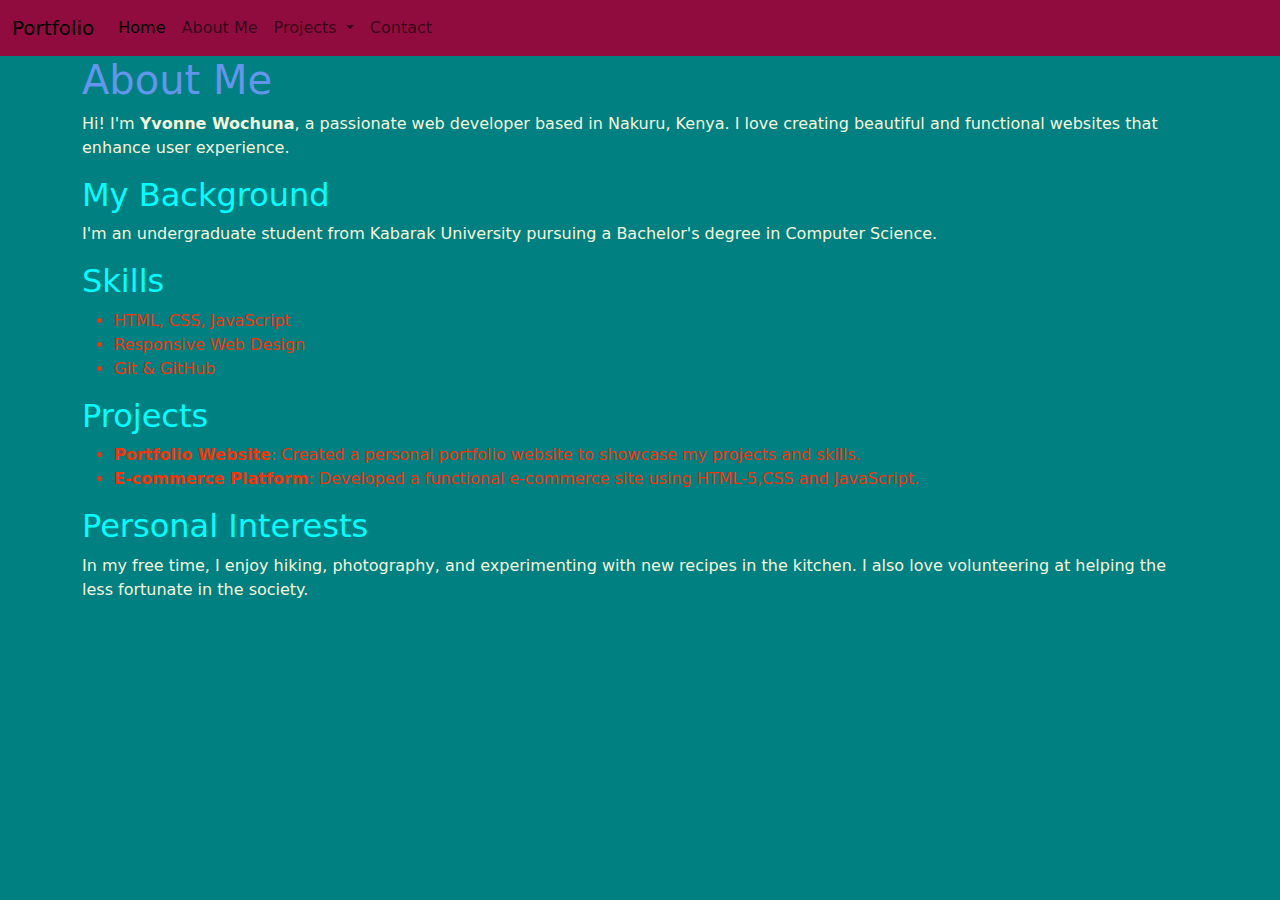
==== aboutme.html @ 8f0798bb "init" ====
<!DOCTYPE html>
<html lang="en">
<head>
    <meta charset="UTF-8">
    <title>Home</title>
</head>



    <link href="https://cdn.jsdelivr.net/npm/bootstrap@5.3.3/dist/css/bootstrap.min.css" rel="stylesheet" integrity="sha384-QWTKZyjpPEjISv5WaRU9OFeRpok6YctnYmDr5pNlyT2bRjXh0JMhjY6hW+ALEwIH" crossorigin="anonymous">
    <link rel="stylesheet" href="css/spicy.css">
    <link rel="stylesheet" href="css/aboutme.css">
</head>

<body>

<!--navbar-->
<nav class="navbar navbar-expand-lg bg-body-tertiary">
  <div class="container-fluid">
    <a class="navbar-brand" href="#">Portfolio</a>
    <button class="navbar-toggler" type="button" data-bs-toggle="collapse" data-bs-target="#navbarSupportedContent" aria-controls="navbarSupportedContent" aria-expanded="false" aria-label="Toggle navigation">
      <span class="navbar-toggler-icon"></span>
    </button>
    <div class="collapse navbar-collapse" id="navbarSupportedContent">
      <ul class="navbar-nav me-auto mb-2 mb-lg-0">
        <li class="nav-item">
          <a class="nav-link active" aria-current="page" href="index.html">Home</a>
        </li>
        <li class="nav-item">
          <a class="nav-link" href="aboutme.html">About Me</a>
        </li>
        <li class="nav-item dropdown">
          <a class="nav-link dropdown-toggle" href="projects.html" role="button" data-bs-toggle="dropdown" aria-expanded="false">
            Projects
          </a>
          <ul class="dropdown-menu">
            <li><a class="dropdown-item" href="first.html">HTML CSS</a></li>
            <li><a class="dropdown-item" href="second.html">PHP</a></li>
              <li><a class="dropdown-item" href="third.html">JavaScript</a></li>
          </ul>
        </li>
        <li class="nav-item">
          <a class="nav-link" href="contact.html">Contact</a>
        </li>
      </ul>
    </div>
  </div>
</nav>


<div class="container">
    <h1>About Me</h1>
    <p>Hi! I'm <strong>Yvonne Wochuna</strong>, a passionate web developer based in Nakuru, Kenya. I love creating beautiful and functional websites that enhance user experience.</p>

    <h2>My Background</h2>
    <p>I'm an undergraduate student from Kabarak University pursuing a Bachelor's degree in Computer Science.</p>

    <h2>Skills</h2>
    <ul>
        <li>HTML, CSS, JavaScript</li>
        <li>Responsive Web Design</li>
        <li>Git & GitHub</li>
    </ul>

    <h2>Projects</h2>
    <ul>
        <li><strong>Portfolio Website</strong>: Created a personal portfolio website to showcase my projects and skills.</li>
        <li><strong>E-commerce Platform</strong>: Developed a functional e-commerce site using HTML-5,CSS and JavaScript.</li>
    </ul>

    <h2>Personal Interests</h2>
    <p>In my free time, I enjoy hiking, photography, and experimenting with new recipes in the kitchen. I also love volunteering at helping the less fortunate in the society.</p>




<script src="https://cdn.jsdelivr.net/npm/bootstrap@5.3.3/dist/js/bootstrap.bundle.min.js" integrity="sha384-YvpcrYf0tY3lHB60NNkmXc5s9fDVZLESaAA55NDzOxhy9GkcIdslK1eN7N6jIeHz" crossorigin="anonymous"></script>
</body>
</html>
---- css/spicy.css ----
body{
    background-color: teal;
}
.navbar {
    background-color: #900C3F!important;
}
.navbar-nav .nav-link:hover {
    background-color: pink;
    color: #5f151e;
}
.dropdown-menu {
    background-color: #f63207;
}
.dropdown-menu .dropdown-item:hover {
    background-color: #5f151e;
    color: black;
}
.profile-photo {
    width: 150px;
    height: auto;
    border-radius: 50%;
    margin-bottom: 20px;
}
---- css/aboutme.css ----
.container h1{
    color: cornflowerblue;
}
.container h2{
    color: aqua;
}
p{
    color: beige;
}
li{
    color: #f63207;
}
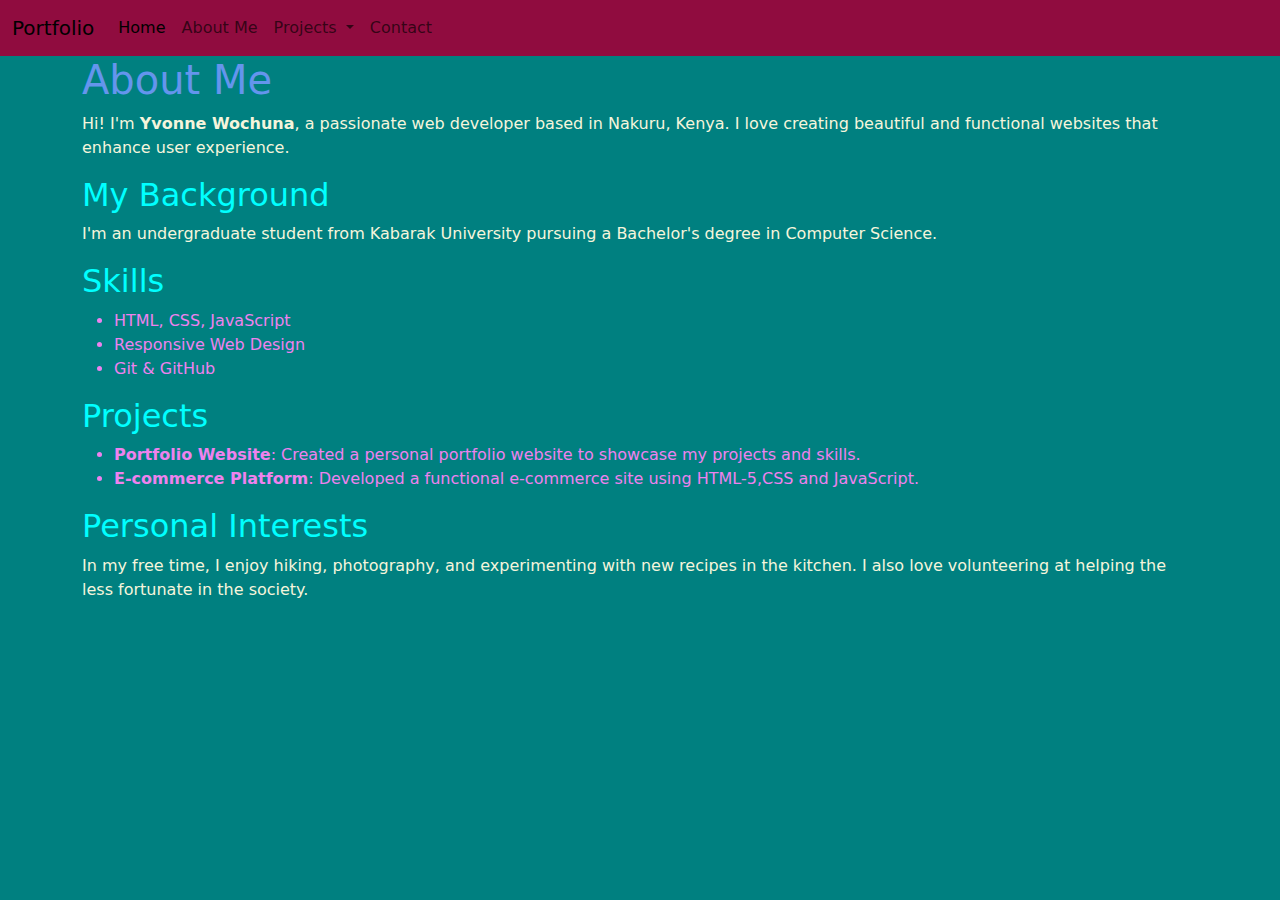
==== commit 2a4fd048: "updates" ====
--- a/aboutme.html
+++ b/aboutme.html
@@ -37,7 +37,6 @@
           <ul class="dropdown-menu">
             <li><a class="dropdown-item" href="first.html">HTML CSS</a></li>
             <li><a class="dropdown-item" href="second.html">PHP</a></li>
-              <li><a class="dropdown-item" href="third.html">JavaScript</a></li>
           </ul>
         </li>
         <li class="nav-item">
--- a/css/aboutme.css
+++ b/css/aboutme.css
@@ -8,5 +8,5 @@
     color: beige;
 }
 li{
-    color: #f63207;
+    color: violet;
 }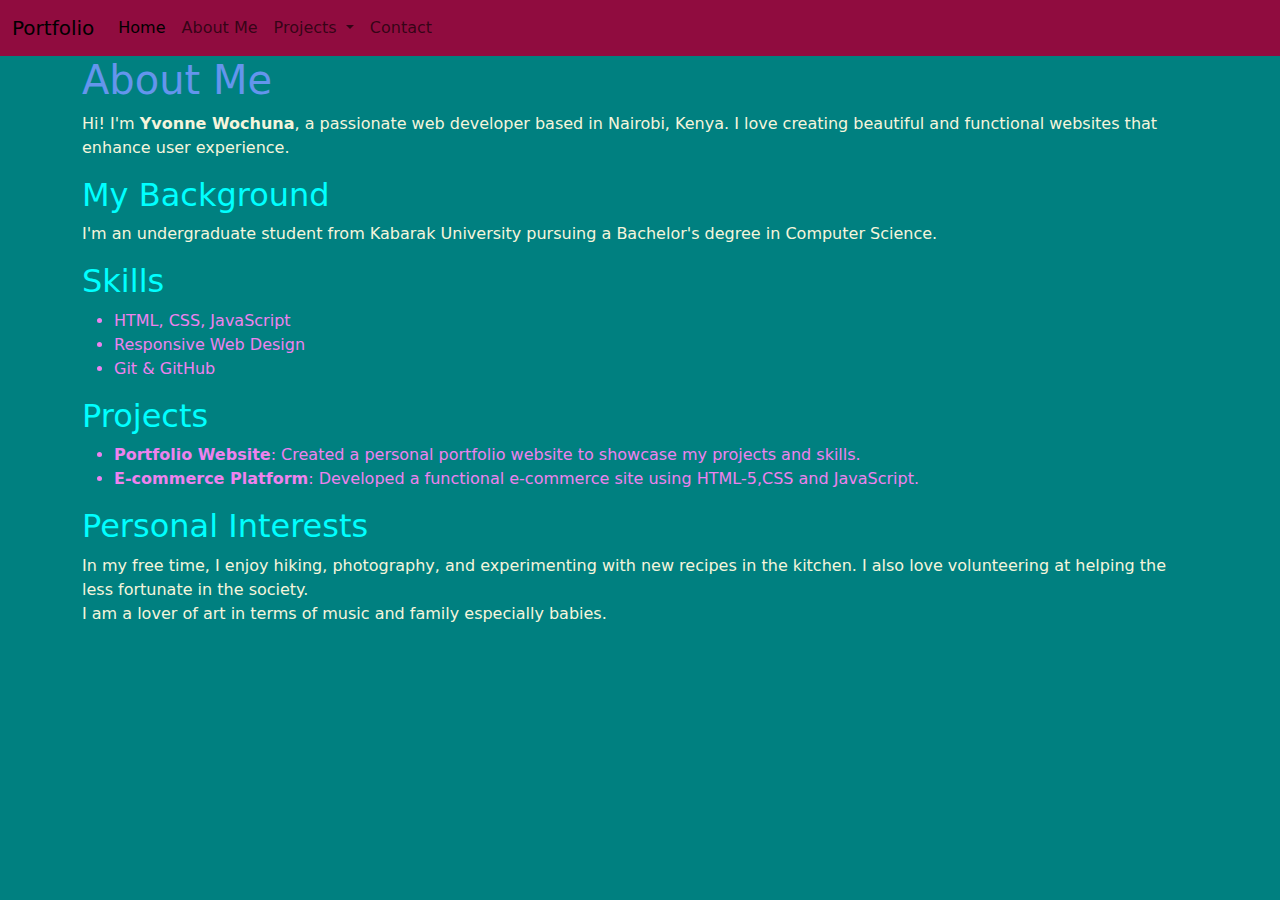
==== commit 54a66b4a: "about me" ====
--- a/aboutme.html
+++ b/aboutme.html
@@ -50,7 +50,7 @@
 
 <div class="container">
     <h1>About Me</h1>
-    <p>Hi! I'm <strong>Yvonne Wochuna</strong>, a passionate web developer based in Nakuru, Kenya. I love creating beautiful and functional websites that enhance user experience.</p>
+    <p>Hi! I'm <strong>Yvonne Wochuna</strong>, a passionate web developer based in Nairobi, Kenya. I love creating beautiful and functional websites that enhance user experience.</p>
 
     <h2>My Background</h2>
     <p>I'm an undergraduate student from Kabarak University pursuing a Bachelor's degree in Computer Science.</p>
@@ -69,7 +69,9 @@
     </ul>
 
     <h2>Personal Interests</h2>
-    <p>In my free time, I enjoy hiking, photography, and experimenting with new recipes in the kitchen. I also love volunteering at helping the less fortunate in the society.</p>
+    <p>In my free time, I enjoy hiking, photography, and experimenting with new recipes in the kitchen. I also love volunteering at helping the less fortunate in the society.<br>
+      I am a lover of art in terms of music and family especially babies.</p>
+
 
 
 
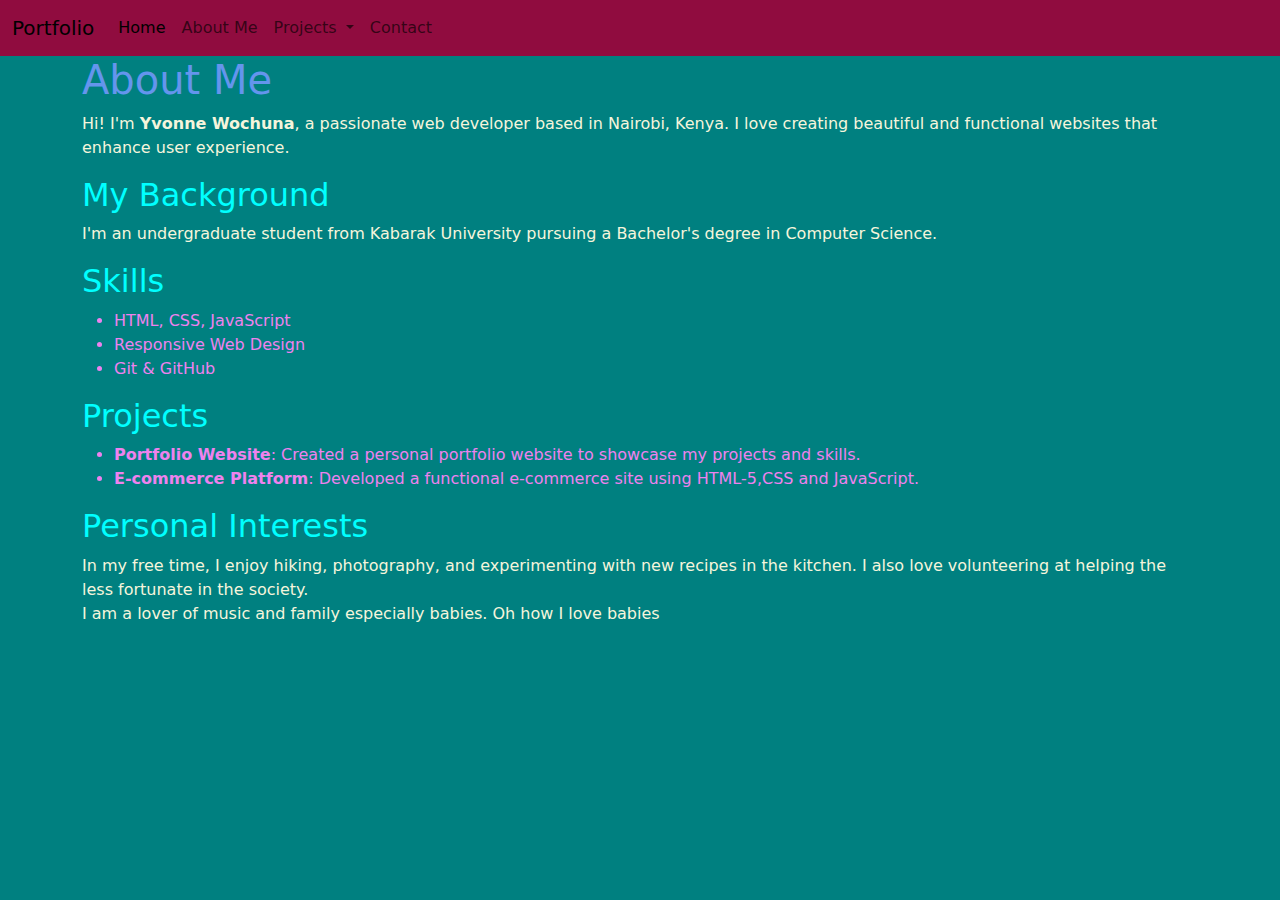
==== commit b80deebf: "about me paragraph" ====
--- a/aboutme.html
+++ b/aboutme.html
@@ -70,7 +70,7 @@
 
     <h2>Personal Interests</h2>
     <p>In my free time, I enjoy hiking, photography, and experimenting with new recipes in the kitchen. I also love volunteering at helping the less fortunate in the society.<br>
-      I am a lover of art in terms of music and family especially babies.</p>
+      I am a lover of music and family especially babies. Oh how I love babies</p>
 
 
 
@@ -78,4 +78,4 @@
 
 <script src="https://cdn.jsdelivr.net/npm/bootstrap@5.3.3/dist/js/bootstrap.bundle.min.js" integrity="sha384-YvpcrYf0tY3lHB60NNkmXc5s9fDVZLESaAA55NDzOxhy9GkcIdslK1eN7N6jIeHz" crossorigin="anonymous"></script>
 </body>
-</html>+</html>
